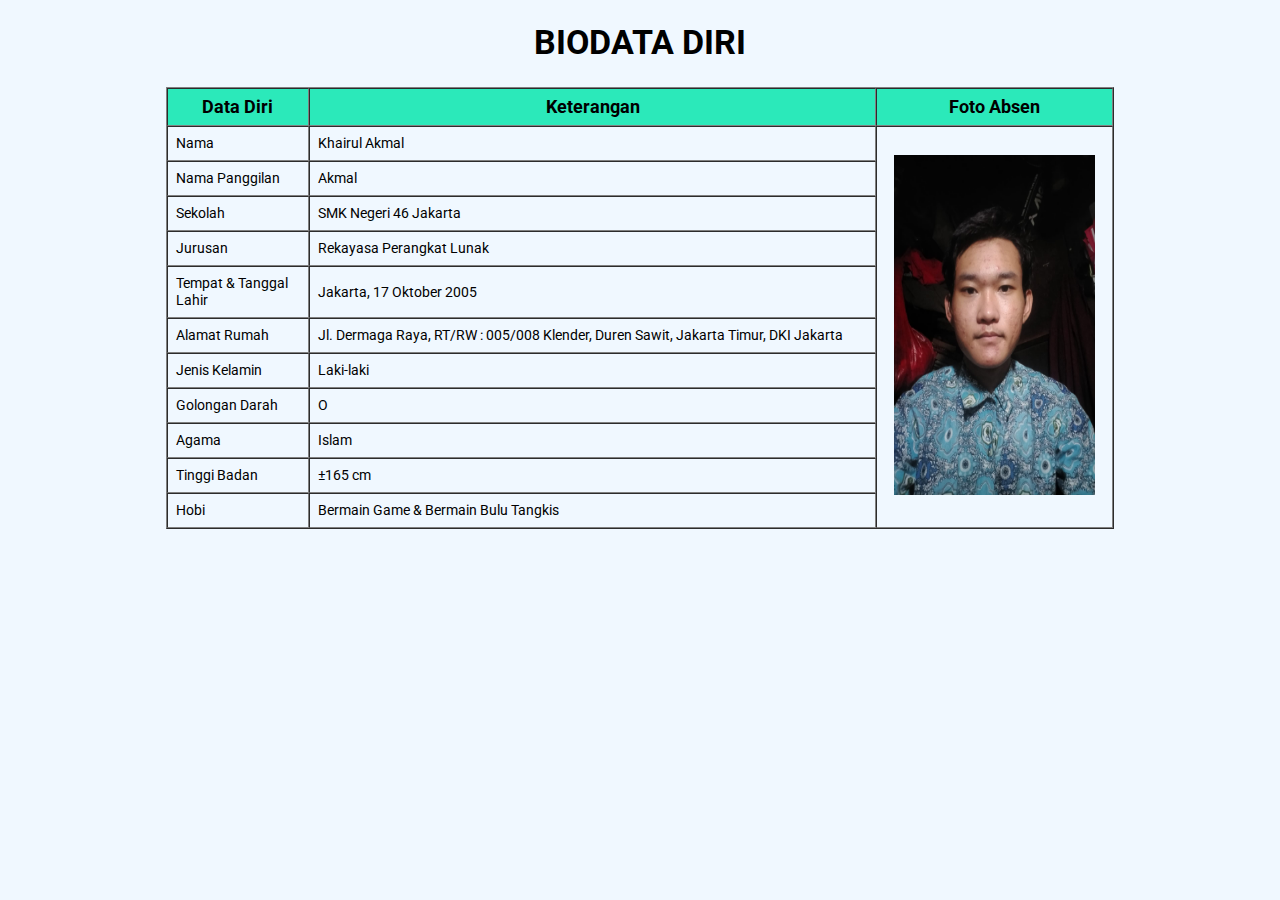
==== biodata/biodata.html @ d4df8629 "initial commit" ====
<!DOCTYPE html>
<html lang="en">
   <head>
      <meta charset="UTF-8" />
      <meta http-equiv="X-UA-Compatible" content="IE=edge" />
      <meta name="viewport" content="width=device-width, initial-scale=1.0" />
      <title>My Biodata</title>
      <link href="https://fonts.googleapis.com/css2?family=Roboto&display=swap" rel="stylesheet" />
      <link rel="stylesheet" href="responsive.css" />
   </head>
   <body>
      <h1>BIODATA DIRI</h1>

      <table border="1" cellspacing="0" cellpadding="8" align="center" width="75%">
         <tr class="header">
            <td class="data" width="15%">Data Diri</td>
            <td class="ket" width="60%">Keterangan</td>
            <td class="foto" width="30%">Foto Absen</td>
         </tr>
         <tr>
            <td>Nama</td>
            <td>Khairul Akmal</td>
            <td rowspan="11" align="center"><img src="foto diri.jpeg" alt="Khairul Akmal" /></td>
         </tr>
         <tr>
            <td>Nama Panggilan</td>
            <td>Akmal</td>
         </tr>
         <tr>
            <td>Sekolah</td>
            <td>SMK Negeri 46 Jakarta</td>
         </tr>
         <tr>
            <td>Jurusan</td>
            <td>Rekayasa Perangkat Lunak</td>
         </tr>
         <tr>
            <td>Tempat & Tanggal Lahir</td>
            <td>Jakarta, 17 Oktober 2005</td>
         </tr>
         <tr>
            <td>Alamat Rumah</td>
            <td>Jl. Dermaga Raya, RT/RW : 005/008 Klender, Duren Sawit, Jakarta Timur, DKI Jakarta</td>
         </tr>
         <tr>
            <td>Jenis Kelamin</td>
            <td>Laki-laki</td>
         </tr>
         <tr>
            <td>Golongan Darah</td>
            <td>O</td>
         </tr>
         <tr>
            <td>Agama</td>
            <td>Islam</td>
         </tr>
         <tr>
            <td>Tinggi Badan</td>
            <td>&plusmn165 cm</td>
         </tr>
         <tr>
            <td>Hobi</td>
            <td>Bermain Game & Bermain Bulu Tangkis</td>
         </tr>
      </table>
   </body>
</html>
---- biodata/responsive.css ----
body {
    background-color: aliceblue;
    font-family: 'Roboto', sans-serif;
}

h1 { font-size: 2.1em;
    text-align: center;
    margin-bottom: 1.6rem;
}

td img {width: 92%;
        height: 340px;
}

.header {
    font-weight: bolder;
    font-size: 1.1em;
    text-align: center;
    background-color: #2be9ba;: ;
}

tr {
    font-size: 0.9em;
}

@media screen and (max-width: 768px) {
   .header {
      font-size: 1.1em;
   }
   table {
      width: 90%;
   }

   .data {
      width: 15%;
   }
   .ket {
      width: 25%;
   }
   .foto {
      width: 25%;
   }
   td img {
       width: 95%;
      height:  330px;
   }
   h1 {
      font-size: 1.5em;
   }
   tr {
      font-size: 0.8em;
   }
}

@media screen and (max-width: 450px) {
    .header {
       font-size: 0.7em;
    }
    table {
       width: 95%;
    }
    
    .data {
       width: 15%;
    }
    .ket {
       width: 25%;
    }
    .foto {
       width: 25%;
    }
    td img {
       height:  220px;
    }
    h1 {
       font-size: 1em;
    }
    tr {
       font-size: 0.55em;
    }
}
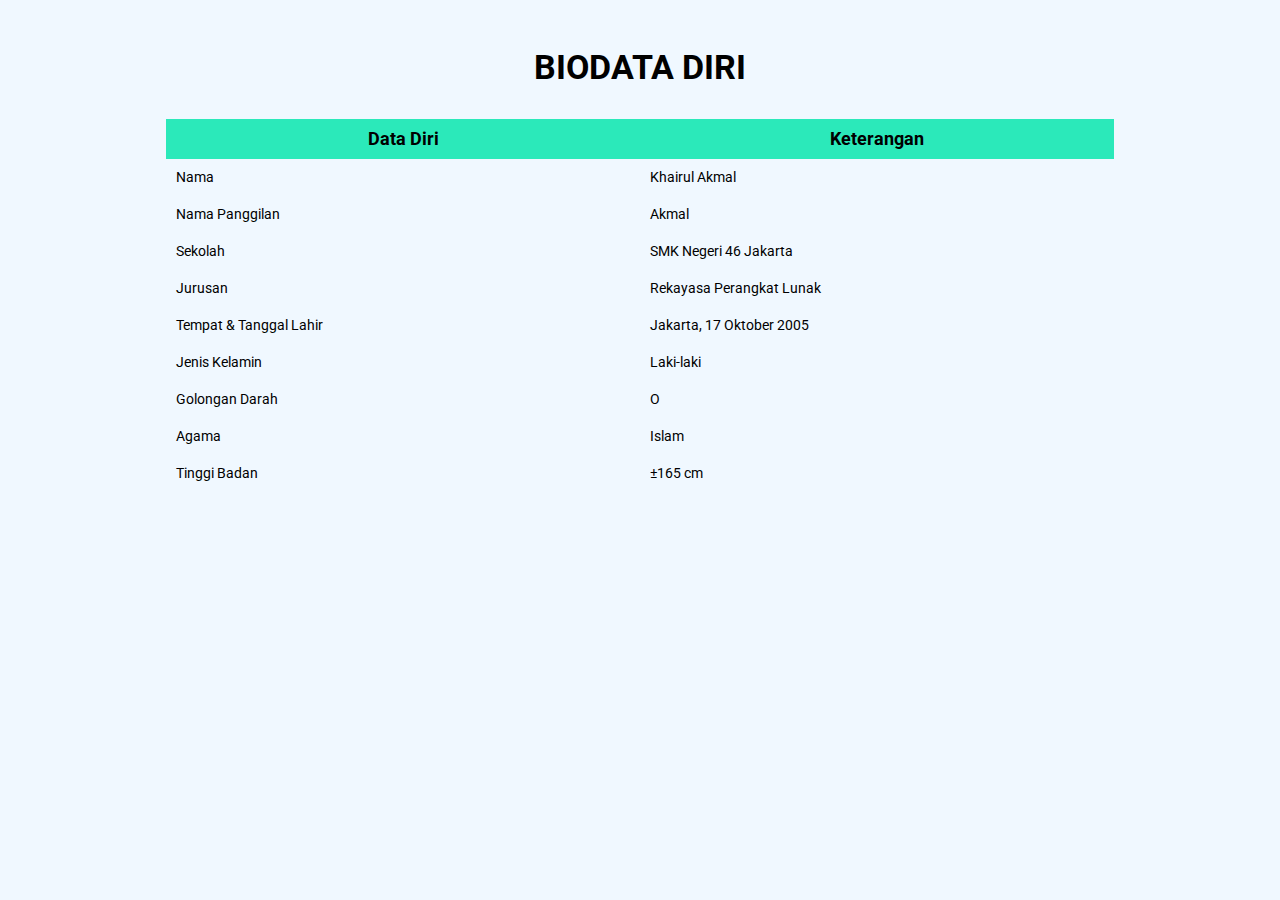
==== commit 91fbf927: "Mengupdate keseluruhan agar layak untuk dilihat umum" ====
--- a/biodata/biodata.html
+++ b/biodata/biodata.html
@@ -11,56 +11,46 @@
    <body>
       <h1>BIODATA DIRI</h1>
 
-      <table border="1" cellspacing="0" cellpadding="8" align="center" width="75%">
+      <table border="0" cellspacing="0" cellpadding="10" align="center" width="75%">
          <tr class="header">
-            <td class="data" width="15%">Data Diri</td>
-            <td class="ket" width="60%">Keterangan</td>
-            <td class="foto" width="30%">Foto Absen</td>
+            <td class="data" width="50%">Data Diri</td>
+            <td class="ket" width="50%">Keterangan</td>
          </tr>
          <tr>
             <td>Nama</td>
-            <td>Khairul Akmal</td>
-            <td rowspan="11" align="center"><img src="foto diri.jpeg" alt="Khairul Akmal" /></td>
+            <td class="baris2">Khairul Akmal</td>
          </tr>
          <tr>
             <td>Nama Panggilan</td>
-            <td>Akmal</td>
+            <td class="baris2">Akmal</td>
          </tr>
          <tr>
             <td>Sekolah</td>
-            <td>SMK Negeri 46 Jakarta</td>
+            <td class="baris2">SMK Negeri 46 Jakarta</td>
          </tr>
          <tr>
             <td>Jurusan</td>
-            <td>Rekayasa Perangkat Lunak</td>
+            <td class="baris2">Rekayasa Perangkat Lunak</td>
          </tr>
          <tr>
             <td>Tempat & Tanggal Lahir</td>
-            <td>Jakarta, 17 Oktober 2005</td>
-         </tr>
-         <tr>
-            <td>Alamat Rumah</td>
-            <td>Jl. Dermaga Raya, RT/RW : 005/008 Klender, Duren Sawit, Jakarta Timur, DKI Jakarta</td>
+            <td class="baris2">Jakarta, 17 Oktober 2005</td>
          </tr>
          <tr>
             <td>Jenis Kelamin</td>
-            <td>Laki-laki</td>
+            <td class="baris2">Laki-laki</td>
          </tr>
          <tr>
             <td>Golongan Darah</td>
-            <td>O</td>
+            <td class="baris2">O</td>
          </tr>
          <tr>
             <td>Agama</td>
-            <td>Islam</td>
+            <td class="baris2">Islam</td>
          </tr>
          <tr>
             <td>Tinggi Badan</td>
-            <td>&plusmn165 cm</td>
-         </tr>
-         <tr>
-            <td>Hobi</td>
-            <td>Bermain Game & Bermain Bulu Tangkis</td>
+            <td class="baris2">&plusmn165 cm</td>
          </tr>
       </table>
    </body>
--- a/biodata/responsive.css
+++ b/biodata/responsive.css
@@ -1,81 +1,60 @@
 body {
-    background-color: aliceblue;
-    font-family: 'Roboto', sans-serif;
+   background-color: aliceblue;
+   font-family: "Roboto", sans-serif;
 }
 
-h1 { font-size: 2.1em;
-    text-align: center;
-    margin-bottom: 1.6rem;
-}
-
-td img {width: 92%;
-        height: 340px;
+h1 {
+   font-size: 2.1em;
+   text-align: center;
+   margin-top: 3rem;
+   margin-bottom: 2rem;
 }
 
 .header {
-    font-weight: bolder;
-    font-size: 1.1em;
-    text-align: center;
-    background-color: #2be9ba;: ;
+   font-weight: bolder;
+   font-size: 1.1em;
+   text-align: center;
+   background-color: #2be9ba;
 }
 
 tr {
-    font-size: 0.9em;
+   font-size: 0.9em;
 }
 
 @media screen and (max-width: 768px) {
    .header {
-      font-size: 1.1em;
+      font-size: 1em;
    }
    table {
       width: 90%;
    }
-
-   .data {
-      width: 15%;
-   }
-   .ket {
-      width: 25%;
-   }
-   .foto {
-      width: 25%;
-   }
-   td img {
-       width: 95%;
-      height:  330px;
-   }
    h1 {
-      font-size: 1.5em;
+      font-size: 1.3em;
    }
    tr {
-      font-size: 0.8em;
+      font-size: 0.9em;
    }
 }
 
-@media screen and (max-width: 450px) {
-    .header {
-       font-size: 0.7em;
-    }
-    table {
-       width: 95%;
-    }
-    
-    .data {
-       width: 15%;
-    }
-    .ket {
-       width: 25%;
-    }
-    .foto {
-       width: 25%;
-    }
-    td img {
-       height:  220px;
-    }
-    h1 {
-       font-size: 1em;
-    }
-    tr {
-       font-size: 0.55em;
-    }
-}+@media screen and (max-width: 500px) {
+   .header {
+      font-size: 0.9em;
+   }
+   table {
+      width: 95%;
+   }
+
+   h1 {
+      font-size: 1.2em;
+   }
+   tr {
+      font-size: 0.85em;
+   }
+   table {
+      text-align: start;
+   }
+
+   .baris2 {
+      text-align: end;
+   }
+}
